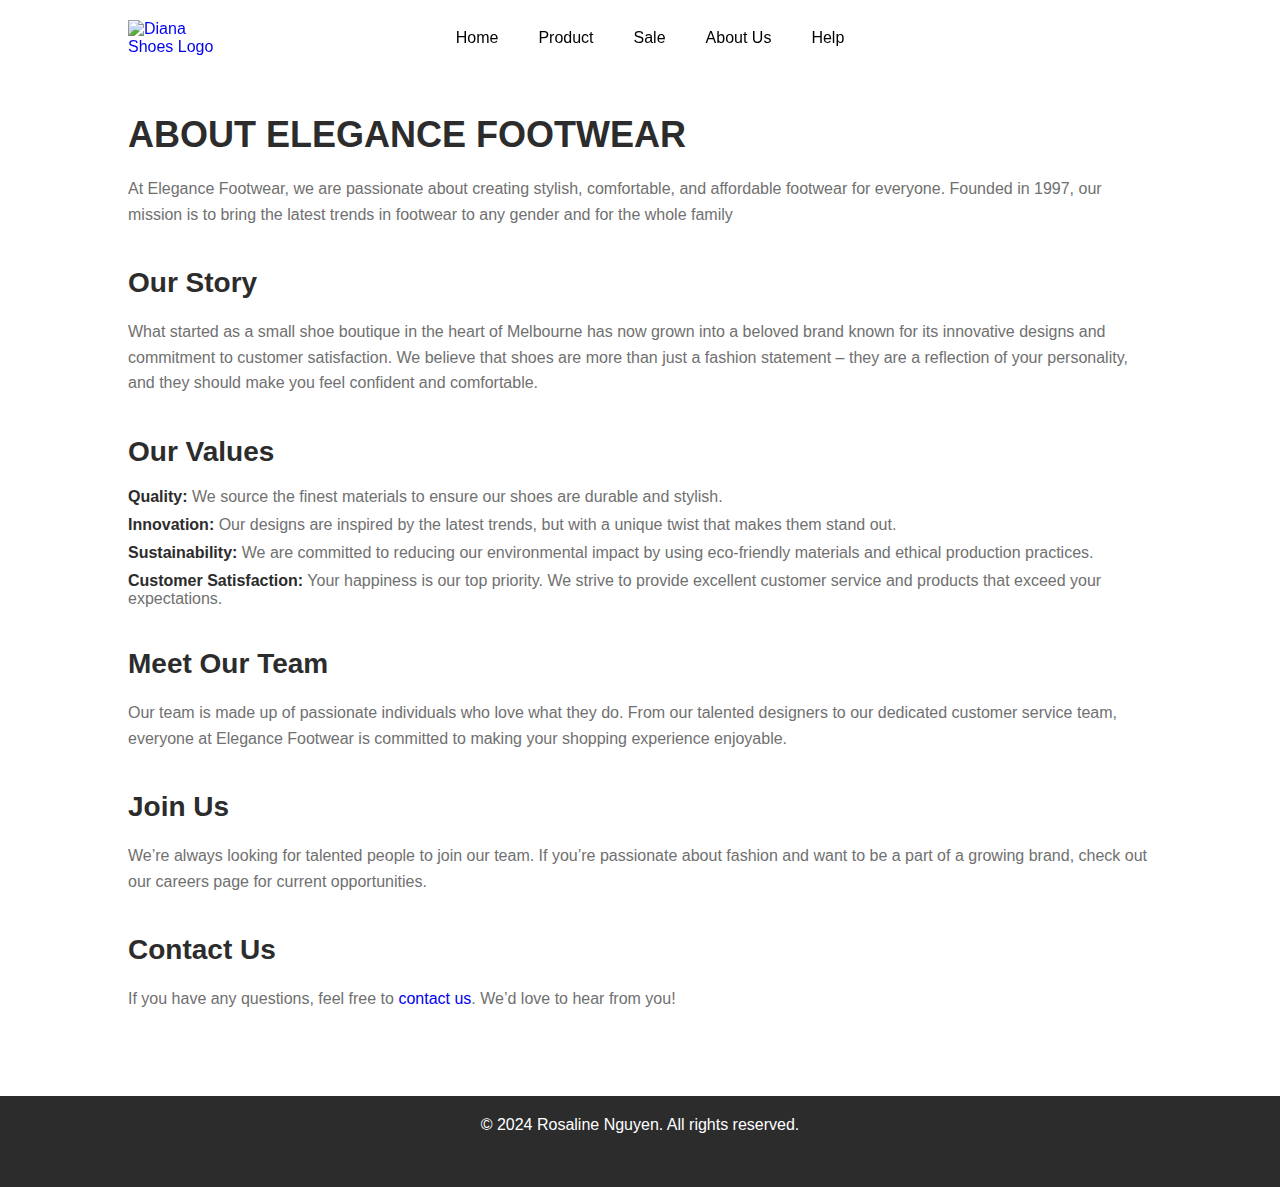
==== aboutus.html @ e72bc790 "Add files via upload" ====
<!DOCTYPE html>
<html lang="en">
<head>
    <meta charset="UTF-8">
    <meta http-equiv="X-UA-Compatible" content="IE=edge">
    <meta name="viewport" content="width=device-width, initial-scale=1.0">
    <title>About Us - Diana Shoes</title>
    <link rel="stylesheet" href="style_at3.css">
</head>
<body>
    <header>
        <a href="#" class="logo"> <img src="image/logo.png" alt="Diana Shoes Logo"> </a>
        <ul class="navmenu">
            <li> <a href="index.html">Home</a></li>
            <li> <a href="product.html">Product</a></li>
            <li> <a href="#">Sale</a></li>
            <li> <a href="about.html">About Us</a></li>
            <li> <a href="#">Help</a></li>
        </ul>
        <div class="nav-icon">
            <a href="#"><i class='bx bx-search-alt'></i></a>
            <a href="#"><i class='bx bxs-user-circle'></i></a>
            <a href="#"><i class='bx bxs-heart-circle'></i></a>
            <a href="cart.html"><i class='bx bxs-cart'></i></a>
        </div>
    </header>

    <section class="about-section">
        <h1>About Elegance Footwear</h1>
        <p>At Elegance Footwear, we are passionate about creating stylish, comfortable, and affordable footwear for everyone. Founded in 1997, our mission is to bring the latest trends in footwear to any gender and for the whole family</p>
        
        <h2>Our Story</h2>
        <p>What started as a small shoe boutique in the heart of Melbourne has now grown into a beloved brand known for its innovative designs and commitment to customer satisfaction. We believe that shoes are more than just a fashion statement – they are a reflection of your personality, and they should make you feel confident and comfortable.</p>
        
        <h2>Our Values</h2>
        <ul>
            <li><strong>Quality:</strong> We source the finest materials to ensure our shoes are durable and stylish.</li>
            <li><strong>Innovation:</strong> Our designs are inspired by the latest trends, but with a unique twist that makes them stand out.</li>
            <li><strong>Sustainability:</strong> We are committed to reducing our environmental impact by using eco-friendly materials and ethical production practices.</li>
            <li><strong>Customer Satisfaction:</strong> Your happiness is our top priority. We strive to provide excellent customer service and products that exceed your expectations.</li>
        </ul>
        
        <h2>Meet Our Team</h2>
        <p>Our team is made up of passionate individuals who love what they do. From our talented designers to our dedicated customer service team, everyone at Elegance Footwear is committed to making your shopping experience enjoyable.</p>
        
        <h2>Join Us</h2>
        <p>We’re always looking for talented people to join our team. If you’re passionate about fashion and want to be a part of a growing brand, check out our careers page for current opportunities.</p>
        
        <h2>Contact Us</h2>
        <p>If you have any questions, feel free to <a href="contact.html">contact us</a>. We’d love to hear from you!</p>
    </section>

    <footer>
        <div class="footer-content">
            <p>© 2024 Rosaline Nguyen. All rights reserved.</p>
            <div class="social-icons">
                <a href="#"><i class='bx bxl-facebook-circle'></i></a>
                <a href="#"><i class='bx bxl-twitter'></i></a>
                <a href="#"><i class='bx bxl-instagram'></i></a>
                <a href="#"><i class='bx bxl-youtube'></i></a>
            </div>
        </div>
    </footer>
</body>
</html>
---- style_at3.css ----
/* Reset Styles */
* {
    margin: 0;
    padding: 0;
    box-sizing: border-box;
    scroll-behavior: smooth;
    font-family: "Fira Sans", sans-serif;
    list-style: none;
    text-decoration: none;
}
header{
    position: fixed;
    width: 100%;
    top: 0;
    right: 0;
    z-index: 1000;
    display: flex;
    align-items: center;
    justify-content: space-between;
    padding: 20px 10%;
}

.logo img{
    max-width: 100px;
    height: auto;
}

.navmenu{
    display: flex;
}

.navmenu a{
    color: black;
    font-size: 16px;
    text-transform: capitalize;
    padding: 10px 20px;
    font-weight: 400;
    transition: all .42s ease;
}

.navmenu a:hover{
    color: red;
}

/* Style the dropdown container */
.dropdown {
    position: relative;
}

/* Hide the dropdown menu by default */
.dropdown-menu {
    display: none;
    position: absolute;
    top: 100%; /* Aligns the dropdown below the Product menu item */
    left: 0;
    background-color: white;
    box-shadow: 0px 8px 16px rgba(0, 0, 0, 0.2);
    z-index: 1000;
    padding: 10px 0;
    border-radius: 5px;
}

/* Style each item in the dropdown */
.dropdown-menu li {
    padding: 10px 20px;
}

/* Style the links in the dropdown */
.dropdown-menu li a {
    color: black;
    font-size: 14px;
    text-transform: capitalize;
    transition: all .42s ease;
}

/* Hover effect for dropdown items */
.dropdown-menu li a:hover {
    color: red;
}

/* Show the dropdown menu on hover */
.dropdown:hover .dropdown-menu {
    display: block;
}

.nav-icon{
    display: flex;
    align-items: center;
}

.nav-icon i{
    margin-right: 20px;
    color: #2c2c2c;
    font-size: 25px;
    font-weight: 400;
    transition: all .42s ease;
}

.nav-icon i:hover{
    transform: scale(1.1);
    color:red;
}
    
#menu-icon{
    font-size: 35px;
    color: #2c2c2c;
    z-index: 10001;
    cursor: pointer;
}

section{
    padding: 5% 10%;
}

.main-home {
    width: 100%;
    height: 100vh;
    background-position: center;
    background-size: cover;
    display: grid;
    grid-template-columns: repeat(1,1fr);
    align-items: center;
}

.main-text h5{
    color: red;
    font-size: 16px;
    text-transform: capitalize;
    font-weight: 500;
}

.main-text h1{
    color: black;
    font-size: 65px;
    text-transform: capitalize;
    line-height: 1.1;
    font-weight: 600;
    margin: 6px 0 10px;
}

.main-text p{
    color: dimgrey;
    font-size: 20px;
    font-style: italic;
    margin-bottom: 20px;
}

.main-btn{
    display: inline-block;
    color: black;
    font-size: 16px;
    font-weight: 500;
    text-transform: capitalize;
    border: 2px solid black;
    padding: 12px 25px;
    transition: all .42 ease;
}

.main-btn:hover{
    background-color: black;
    color: white;
}

.main-btn i{
    vertical-align: middle;
}

.down-arrow{
    position: absolute;
    top: 85%;
    right: 11%;
}

.down i{
    font-size: 30px;
    color: #2c2c2c;
    border: 2px solid #2c2c2c;
    border-radius: 50px;
    padding: 12px 12px;
}

.down i:hover{
    background-color: #2c2c2c;
    color: white;
    transition: all .42s ease;
}

header.sticky{
    background: white;
    padding: 20px, 10%;
    box-shadow: 0px 0px 10px rgb(0, 0, 10%);
}

/*trending-section-css*/
.center-text h2{
    color: black;
    font-size: 28px;
    text-transform: capitalize;
    text-align: center;
    margin-bottom: 30px;
}

.center-text span{
    color: red;
}

.product{
    display: grid;
    grid-template-columns: repeat(auto-fit, min-max(260px, auto));
    gap: 2rem;
}

.row{
    position: relative;
    transition: all .40s;
}

.row img{
    width: 75%;
    height: auto;
    transition: all .40s;
}

.row img:hover{
    transform: scale(0.9);
}

.product-text h5{
    position: absolute;
    top: 13px;
    left: 13px;
    color: white;
    font-size: 12px;
    font-weight: 500;
    text-transform: uppercase;
    background-color: green;
    padding: 3px 10px;
    border-radius: 2px;
}

.heart-icon {
    position: absolute;
    right: 0;
    font-size: 20px;
}
.heart-icon :hover{
    color: red;
}

.rating {
    color: orange;
    font-size: 18px;
}

.price h4{
    color: black;
    font-size: 16px;
    text-transform: capitalize;
    font-weight: 400;
}
.price p{
    color: black;
    font-size: 14px;
    font-weight: 600;
}

.client-review {
    background-color: whitesmoke;
}
.review {
    text-align: center;
}
.review h3{
    color: black;
    font-size: 25px;
    text-transform: capitalize;
    text-align: center;
    font-weight: 700;
}
.review img{
    width: 100px;
    height: auto;
    border-radius: 50px;
    margin: 10px 0;   
}
.review p{
    color: #707070;
    font-size: 16px;
    font-weight: 500;
    line-height: 25px;
    margin-bottom: 10px;
}
.review h2{
    font-size: 22px;
    color: black;
    font-weight: 400;
    text-transform: capitalize;
    margin-bottom: 2px;
}

.newsletter-section {
    text-align: center;
    margin-top: 20px;
    margin-bottom: 20px;
  }
  
  .newsletter-section h2 {
    font-size: 25px;
    text-transform: capitalize;
    text-align: center;
    font-weight: 700;
  }
  
  .newsletter-section p {
    color: #707070;
    font-size: 16px;
    font-weight: 500;
    line-height: 25px;
    margin-top: 10px;
    margin-bottom: 10px;
  }
  
  .newsletter-form {
    display: flex;
    flex-direction: column;
    align-items: center;
  }
  .newsletter-form input[type="email"] {
    width: 300px;
    padding: 10px;
    border: 1px solid #ccc;
    border-radius: 5px;
    margin-bottom: 10px;
  }

/*Contact-Section*/
.contact{
    background-color: #f3f4f6;
}
.contact-info{
    display: grid;
    grid-template-columns: repeat(auto-fit, minmax(160px, auto));
    gap: 3rem;
}
.first-info img{
    width: 140px;
    height: auto;
}
.contact-info h4{
    color: #2c2c2c;
    font-size: 14px;
    text-transform: uppercase;
    margin-bottom: 10px;
}
.contact-info p{
    color: #707070;
    font-size: 14px;
    font-weight: 400;
    text-transform: capitalize;
    line-height: 1.5;
    margin-bottom: 10px;
    cursor: pointer;
    transition: all .42s;
}
.contact-info p:hover{
    color: red;
}
.social-icon i{
    color: #707070;
    margin-right: 10px;
    font-size: 20px;
    transition: all .42s;
}
.social-icon i:hover{
    transform: scale(1.3);
}
.end-text{
    background-color: #bfc1ba;
    text-align: center;
    padding: 20px;
}
.end-text p{
    color: black;
    text-transform: capitalize;
}
/*Responsive_CSS*/
@media(max-width:890px){
    header{
        padding: 20px 3%;
        transition: .4s;
    }
}
@media(max-width:630px){
    .main-text h1{
        font-size: 50px;
        transition: .4s;
    }
    .main-text p{
        font-size: 18px;
        transition: .4s;
    }
    .main-btn{
        padding: 10px, 20px;
        transition: .4s;
    }
}
@media(max-width:750px){
    .navmenu{
        position: absolute;
        top: 100%;
        right:-100%;
        width: 300px;
        height: 130vh;
        background: #f3f4f6;
        display: flex;
        flex-direction: column;
        align-items: center;
        padding: 120px 30px;
        transition: all .42s;
    }
    .navmenu a{
        display: block;
        margin: 18px 0;
    }
    .navmenu.open{
        right:0; 
    }
}

/* About Us */

about-section {
    padding: 200% 10%;
    background-color: #f9f9f9;
}

.about-section h1 {
    font-size: 36px;
    color: #2c2c2c;
    text-transform: uppercase;
    margin-bottom: 20px;
    margin-top: 50px;
}

.about-section p {
    font-size: 16px;
    line-height: 1.6;
    color: #707070;
    margin-bottom: 20px;
}

.about-section h2 {
    font-size: 28px;
    color: #2c2c2c;
    margin-top: 40px;
    margin-bottom: 20px;
}

.about-section ul {
    list-style-type: none;
    padding-left: 0;
}

.about-section ul li {
    font-size: 16px;
    color: #707070;
    margin-bottom: 10px;
}

.about-section ul li strong {
    color: #2c2c2c;
}

.footer-content {
    background-color: #2c2c2c;
    color: white;
    text-align: center;
    padding: 20px 0;
}

.footer-content p {
    margin-bottom: 10px;
}

.footer-content .social-icons a {
    color: white;
    margin-right: 10px;
    font-size: 20px;
    transition: color 0.3s;
}

.footer-content .social-icons a:hover {
    color: red;
}
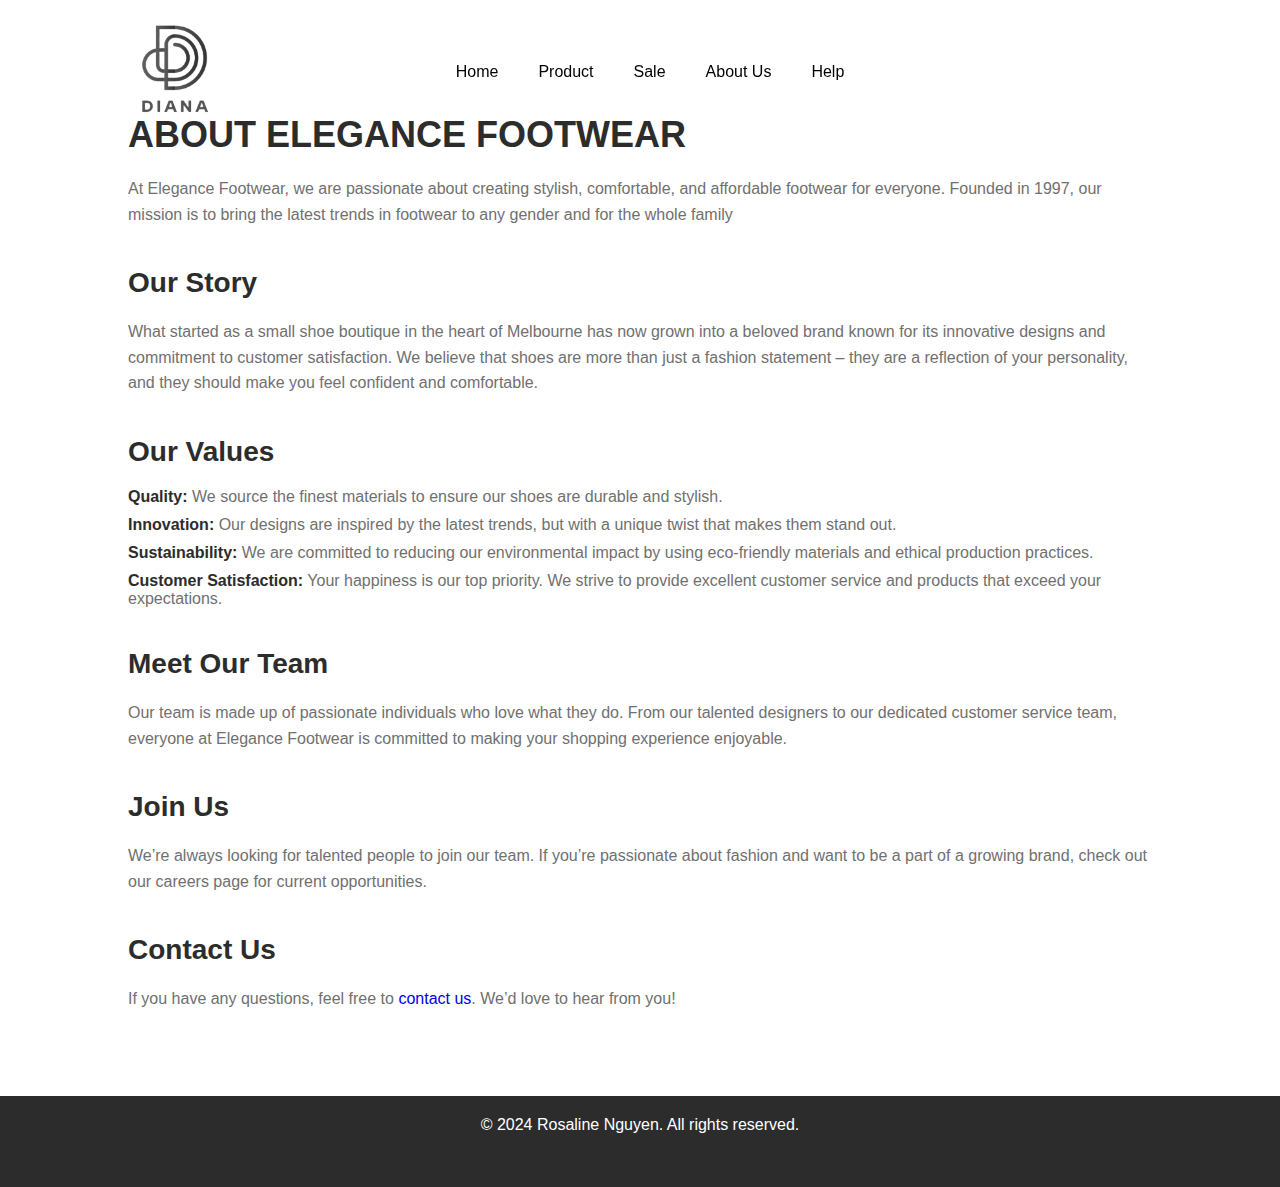
==== commit c5f144d6: "Update aboutus.html" ====
--- a/aboutus.html
+++ b/aboutus.html
@@ -9,7 +9,7 @@
 </head>
 <body>
     <header>
-        <a href="#" class="logo"> <img src="image/logo.png" alt="Diana Shoes Logo"> </a>
+        <a href="#" class="logo"> <img src="logo.png" alt="Diana Shoes Logo"> </a>
         <ul class="navmenu">
             <li> <a href="index.html">Home</a></li>
             <li> <a href="product.html">Product</a></li>
@@ -62,4 +62,4 @@
         </div>
     </footer>
 </body>
-</html>+</html>
